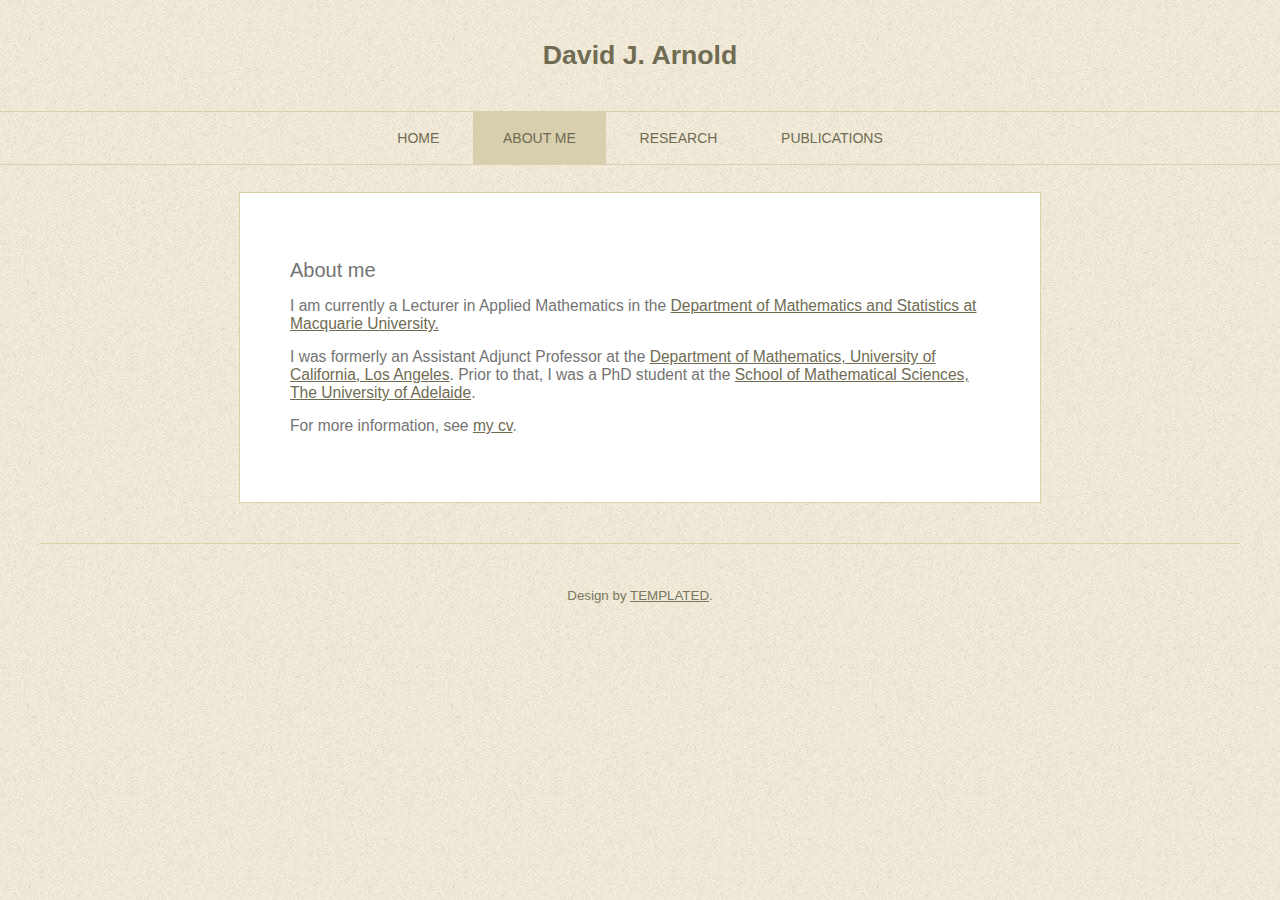
==== aboutme.html @ bb9caf41 "First version" ====
<!DOCTYPE html>
<html lang="en-AU">
<!--  scp /Users/David/Dropbox/website/index.html darnold@tupelo.math.ucla.edu:/u/tupelo/h2/afa/darnold/public_html  -->
<head>
    <title>David J. Arnold</title>
    <meta charset="utf-8">
    <link rel=stylesheet href="default.css">
</head>
<body>
    <!---
    <box1>
    <h1 style="font-family:verdana,Sans-serif">David J. Arnold</h1>
    <h2>Assistant Adjunct Professor</h2>
    <h2><a href="http://math.ucla.edu">University of California, Los Angeles</a></h2>
    <h3>MS 7360</h3>
    
    <p>Website coming soon!</p>
        </box1>
    --->
    <div id="logo" class="container">
	   <h1>David J. Arnold</h1>
    </div>
    <div id="menu-wrapper">
	   <div id="menu" class="container">
           <ul>
			 <li><a href="index.html">Home</a></li>
			 <li class="current_page_item"><a href="aboutme.html">About me</a></li>
             <li><a href="research.html">Research</a></li>
               
             <li><a href="publications.html">Publications</a></li>
			 <!-- <li><a href="math142F16.html">Math 142, Fall 2016</a></li>
			 <li class="dropdown">
				<a href="#" class="dropbtn">Past teaching</a>
				<div class="dropdown-content">
					<a href="math142.html">Maths 142</a>
					<a href="teaching.html">Other teaching</a>
				</div>
			</li> -->
             
		  </ul>
        </div>
    </div>
    <div id="page" class="container">
	   <div id="box1">
           <h2 class="title">About me</h2>
            
           <div style="clear: both;">&nbsp;</div>
		  
           <div class="entry">
               <h3>I am currently a Lecturer in Applied Mathematics in the <a href="https://www.mq.edu.au/about/about-the-university/faculties-and-departments/faculty-of-science-and-engineering/departments-and-centres/department-of-mathematics-and-statistics" target="blank">Department of Mathematics and Statistics at Macquarie University.</a>
               </h3>
               
               <div style="clear: both;">&nbsp;</div>
               
               <h3>I was formerly an Assistant Adjunct Professor at the <a href="http://math.ucla.edu" target="_blank">Department of Mathematics, University of California, Los Angeles</a>. Prior to that, I was a PhD student at the <a href="http://maths.adelaide.edu.au" target="_blank">School of Mathematical Sciences, The University of Adelaide</a>.
               </h3>
               
               <!-- <div style="clear: both;">&nbsp;</div>
               
               <h3></h3> -->
               
               <div style="clear: both;">&nbsp;</div>
               
			<h3>For more information, see <a href="files/cv.pdf" target="_blank">my cv</a>.</h3>
           </div>
	   </div>
    </div>
    
    <div id="footer" class="container">
	   <p>Design by <a href="http://templated.co" rel="nofollow">TEMPLATED</a>. </p>
    </div>
</body>
    <!-- Default Statcounter code for wesbity
http://math.ucla.edu/~darnold/ -->
<script type="text/javascript">
var sc_project=11432131; 
var sc_invisible=1; 
var sc_security="dbf38ad1"; 
</script>
<script type="text/javascript"
src="https://www.statcounter.com/counter/counter.js"
async></script>
<noscript><div class="statcounter"><a title="Web Analytics"
href="https://statcounter.com/" target="_blank"><img
class="statcounter"
src="https://c.statcounter.com/11432131/0/dbf38ad1/1/"
alt="Web Analytics"></a></div></noscript>
<!-- End of Statcounter Code -->
</html>
---- default.css ----
html, body {
	height: 100%;
}

body {
	margin: 0px;
	padding: 0px;
	background: #F1E9D4 url(images/bg01.jpg) repeat;
	font-family: 'Open Sans', sans-serif;
	font-size: 10pt;
	color: #747474;
}


h1, h2, h3 {
	margin: 0;
	padding: 0;
}

p, ol, ul {
	margin-top: 0px;
}

p {
	line-height: 180%;
}

strong {
}

a {
	color: #706C53;
}

a:hover {
	text-decoration: none;
}

a img {
	border: none;
}

img.border {
}

img.alignleft {
	float: left;
}

img.alignright {
	float: right;
}

img.aligncenter {
	margin: 0px auto;
}

hr {
	display: none;
}

ul.style1
{
	margin: 0;
	padding: 0;
	list-style: none;
}

ul.style1 li
{
	padding: 15px 0px 15px 0px;
	border-top: 1px solid #E5E5E5;
}

ul.style1 a
{
	color: #747474;
}

ul.style1 .first
{
	padding-top: 0;
	border-top: none;
}

/** WRAPPER */

#wrapper {
}

.container {
	width: 1200px;
	margin: 0px auto;
}

.clearfix {
	clear: both;
}

/* Header */

#header-wrapper {
	overflow: hidden;
	height: 600px;
}

#header {
	width: 960px;
	height: 200px;
	margin: 0 auto;
	padding: 0px 20px;
}

/* Logo */

#logo {
	overflow: hidden;
	padding: 3em 0em;
}

#logo h1, #logo p {
	text-align: center;
}

#logo h1 {
	padding: 0px 0px 0px 0px;
	<!-- text-transform: lowercase; -->
	font-size: 4em;
	font-weight: 600;
	color: #706C53
}

#logo p {
	margin-top: -20px;
	padding: 0px 0px 0px 5px;
	font-size: 20px;
	font-weight: 300;
	color: #696969;
}

#logo p a {
	color: #696969;
}

#logo a {
	border: none;
	background: none;
	text-decoration: none;
	color: #3C342E;
}

/* Menu */

#menu-wrapper {
	overflow: hidden;
	height: 52px;
	margin-bottom: 2em;
	border-top: 1px solid #D7CFAD;
	border-bottom: 1px solid #D7CFAD;
}

#menu {
	overflow: hidden;
	height: 52px;
}

#menu ul {
	margin: 0;
	padding: 0px 0px 0px 0px;
	list-style: none;
	line-height: normal;
	text-align: center;
}

#menu li {
	display: inline-block;
}

#menu a {
	display: block;
	padding: 0px 30px;
	line-height: 52px;
	border: none;
	text-decoration: none;
	text-transform: lowercase;
	text-align: center;
	text-transform: uppercase;
	font-size: 14px;
	font-weight: 300;
	color: #706C53;
}

#menu a:hover, #menu .current_page_item a {
	background: #D7CFAD;
	text-decoration: none;
	color: #706C53;
}

#menu .current_page_item a {
}


li a:hover, .dropdown:hover .dropbtn {
    background: #D7CFAD;
}


.dropdown-content {
    display: none;
    position: absolute;
    background-color: #f9f9f9;
    min-width: 160px;
    box-shadow: 0px 8px 16px 0px rgba(0,0,0,0.2);
}

.dropdown-content a {
    color: black;
    padding: 12px 16px;
    text-decoration: none;
    display: block;
    text-align: left;
}

.dropdown-content a:hover {background-color: #f1f1f1}

.dropdown:hover .dropdown-content {
    display: block;
}
/** PAGE */


#page {
	overflow: hidden;
	width: 700px;
	margin-bottom: 3em;
	padding: 5em 50px;
	background: #FFF;
	border: 1px solid #D9D2A5;
}

/*
#page h2 a
{
	letter-spacing: -2px;
	text-decoration: none;
	font-size: 1em;
	font-weight:100 ;
	color: #706C53;
}
*/

#page h2
{
    font-weight: 100;
}

#page h3
{
    font-weight: 100;
}

/*
#box1
{
	float: left;
	width: 600px;
	margin-right: 50px;
}

#box2
{
	float: left;
	width: 300px;
}

#box2 h2, #box3 h2
{
	padding-bottom: 1.2em;
    text-decoration: none;
	font-weight: 100;
	font-size: 1em;
	color: #706C53;
}


#box3
{
	float: right;
	width: 250px;
}
*/

/** CONTENT */

#content {
}

/* To center images */
.center{
    text-align:center;
    display:block;
}

/** SIDEBAR */

#sidebar {
}

/* Footer */

#footer {
	overflow: hidden;
	padding: 3em 0em;
	border-top: 1px solid #D9D2A5;
	color: #7A7762;
}

#footer p {
	text-align: center;
}

#footer a {
	color: #7A7762;
}
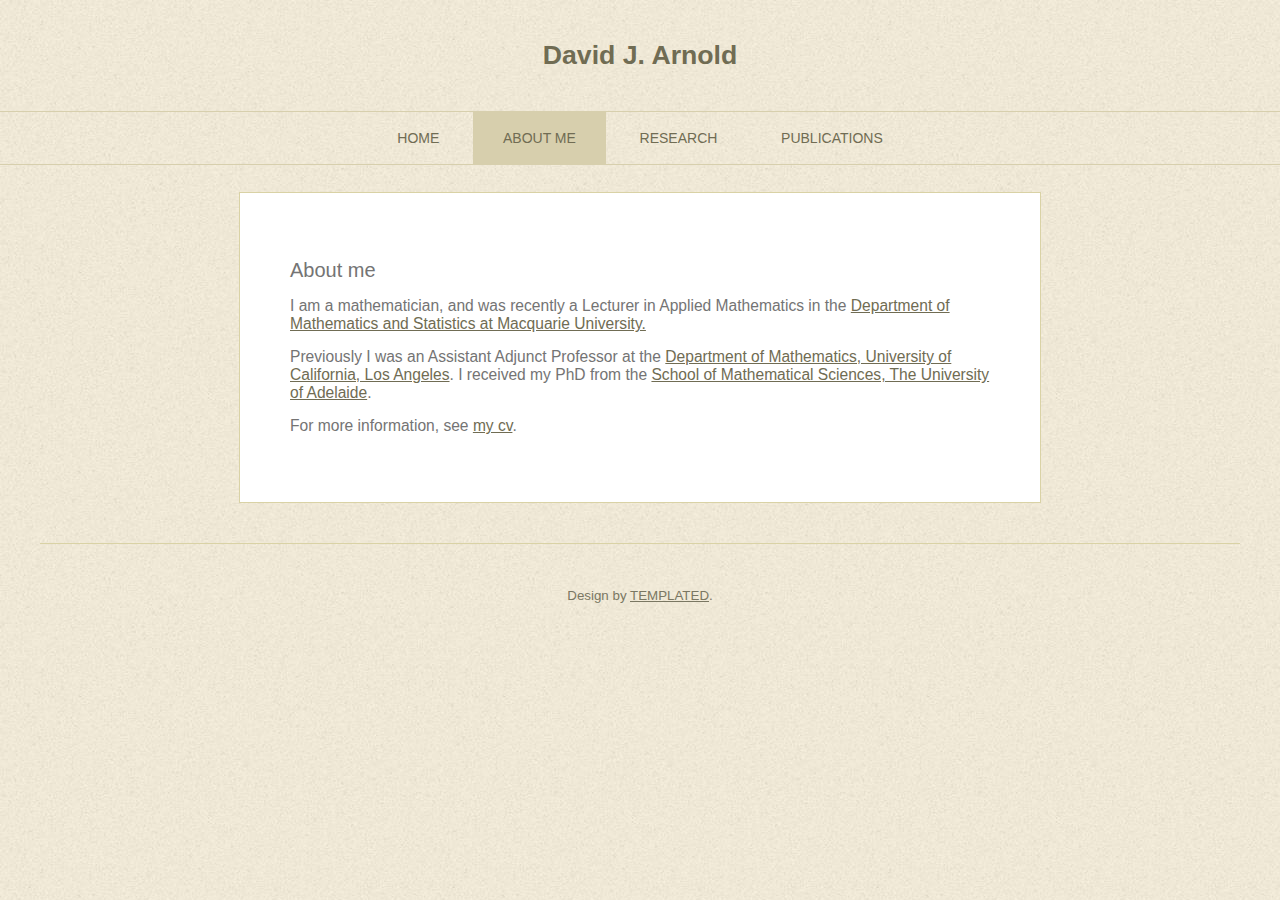
==== commit 51b65a8a: "Update aboutme.html" ====
--- a/aboutme.html
+++ b/aboutme.html
@@ -1,89 +1,60 @@
 <!DOCTYPE html>
 <html lang="en-AU">
-<!--  scp /Users/David/Dropbox/website/index.html darnold@tupelo.math.ucla.edu:/u/tupelo/h2/afa/darnold/public_html  -->
 <head>
-    <title>David J. Arnold</title>
-    <meta charset="utf-8">
-    <link rel=stylesheet href="default.css">
+	<title>David J. Arnold</title>
+	<meta charset="utf-8">
+	<link rel=stylesheet href="default.css">
 </head>
 <body>
-    <!---
-    <box1>
-    <h1 style="font-family:verdana,Sans-serif">David J. Arnold</h1>
-    <h2>Assistant Adjunct Professor</h2>
-    <h2><a href="http://math.ucla.edu">University of California, Los Angeles</a></h2>
-    <h3>MS 7360</h3>
-    
-    <p>Website coming soon!</p>
-        </box1>
-    --->
-    <div id="logo" class="container">
-	   <h1>David J. Arnold</h1>
-    </div>
-    <div id="menu-wrapper">
-	   <div id="menu" class="container">
-           <ul>
-			 <li><a href="index.html">Home</a></li>
-			 <li class="current_page_item"><a href="aboutme.html">About me</a></li>
-             <li><a href="research.html">Research</a></li>
-               
-             <li><a href="publications.html">Publications</a></li>
-			 <!-- <li><a href="math142F16.html">Math 142, Fall 2016</a></li>
-			 <li class="dropdown">
-				<a href="#" class="dropbtn">Past teaching</a>
-				<div class="dropdown-content">
-					<a href="math142.html">Maths 142</a>
-					<a href="teaching.html">Other teaching</a>
-				</div>
-			</li> -->
-             
-		  </ul>
-        </div>
-    </div>
-    <div id="page" class="container">
-	   <div id="box1">
-           <h2 class="title">About me</h2>
-            
-           <div style="clear: both;">&nbsp;</div>
-		  
-           <div class="entry">
-               <h3>I am currently a Lecturer in Applied Mathematics in the <a href="https://www.mq.edu.au/about/about-the-university/faculties-and-departments/faculty-of-science-and-engineering/departments-and-centres/department-of-mathematics-and-statistics" target="blank">Department of Mathematics and Statistics at Macquarie University.</a>
-               </h3>
-               
-               <div style="clear: both;">&nbsp;</div>
-               
-               <h3>I was formerly an Assistant Adjunct Professor at the <a href="http://math.ucla.edu" target="_blank">Department of Mathematics, University of California, Los Angeles</a>. Prior to that, I was a PhD student at the <a href="http://maths.adelaide.edu.au" target="_blank">School of Mathematical Sciences, The University of Adelaide</a>.
-               </h3>
-               
-               <!-- <div style="clear: both;">&nbsp;</div>
-               
-               <h3></h3> -->
-               
-               <div style="clear: both;">&nbsp;</div>
-               
-			<h3>For more information, see <a href="files/cv.pdf" target="_blank">my cv</a>.</h3>
-           </div>
-	   </div>
-    </div>
-    
-    <div id="footer" class="container">
-	   <p>Design by <a href="http://templated.co" rel="nofollow">TEMPLATED</a>. </p>
-    </div>
+	<div id="logo" class="container">
+		<h1>David J. Arnold</h1>
+	</div>
+	<div id="menu-wrapper">
+		<div id="menu" class="container">
+			<ul>
+				<li><a href="index.html">Home</a></li>
+				<li class="current_page_item"><a href="aboutme.html">About me</a></li>
+				<li><a href="research.html">Research</a></li>
+				<li><a href="publications.html">Publications</a></li>
+			</ul>
+		</div>
+	</div>
+	<div id="page" class="container">
+		<div id="box1">
+			<h2 class="title">About me</h2>
+
+			<div style="clear: both;">&nbsp;</div>
+
+			<div class="entry">
+				<h3>I am a mathematician, and was recently a Lecturer in Applied Mathematics in the <a href="https://www.mq.edu.au/about/about-the-university/faculties-and-departments/faculty-of-science-and-engineering/departments-and-centres/department-of-mathematics-and-statistics" target="blank">Department of Mathematics and Statistics at Macquarie University.</a>
+				</h3>
+				<div style="clear: both;">&nbsp;</div>
+				<h3>Previously I was an Assistant Adjunct Professor at the <a href="http://math.ucla.edu" target="_blank">Department of Mathematics, University of California, Los Angeles</a>. I received my PhD from the <a href="http://maths.adelaide.edu.au" target="_blank">School of Mathematical Sciences, The University of Adelaide</a>.
+				</h3>
+				<div style="clear: both;">&nbsp;</div>
+
+				<h3>For more information, see <a href="files/cv.pdf" target="_blank">my cv</a>.</h3>
+			</div>
+		</div>
+	</div>
+
+	<div id="footer" class="container">
+		<p>Design by <a href="http://templated.co" rel="nofollow">TEMPLATED</a>. </p>
+	</div>
 </body>
-    <!-- Default Statcounter code for wesbity
-http://math.ucla.edu/~darnold/ -->
+<!-- Default Statcounter code for wesbite -->
 <script type="text/javascript">
-var sc_project=11432131; 
-var sc_invisible=1; 
-var sc_security="dbf38ad1"; 
+var sc_project=11432131;
+var sc_invisible=1;
+var sc_security="dbf38ad1";
 </script>
 <script type="text/javascript"
 src="https://www.statcounter.com/counter/counter.js"
 async></script>
 <noscript><div class="statcounter"><a title="Web Analytics"
-href="https://statcounter.com/" target="_blank"><img
-class="statcounter"
-src="https://c.statcounter.com/11432131/0/dbf38ad1/1/"
-alt="Web Analytics"></a></div></noscript>
-<!-- End of Statcounter Code -->
-</html>
+	href="https://statcounter.com/" target="_blank"><img
+	class="statcounter"
+	src="https://c.statcounter.com/11432131/0/dbf38ad1/1/"
+	alt="Web Analytics"></a></div></noscript>
+	<!-- End of Statcounter Code -->
+	</html>
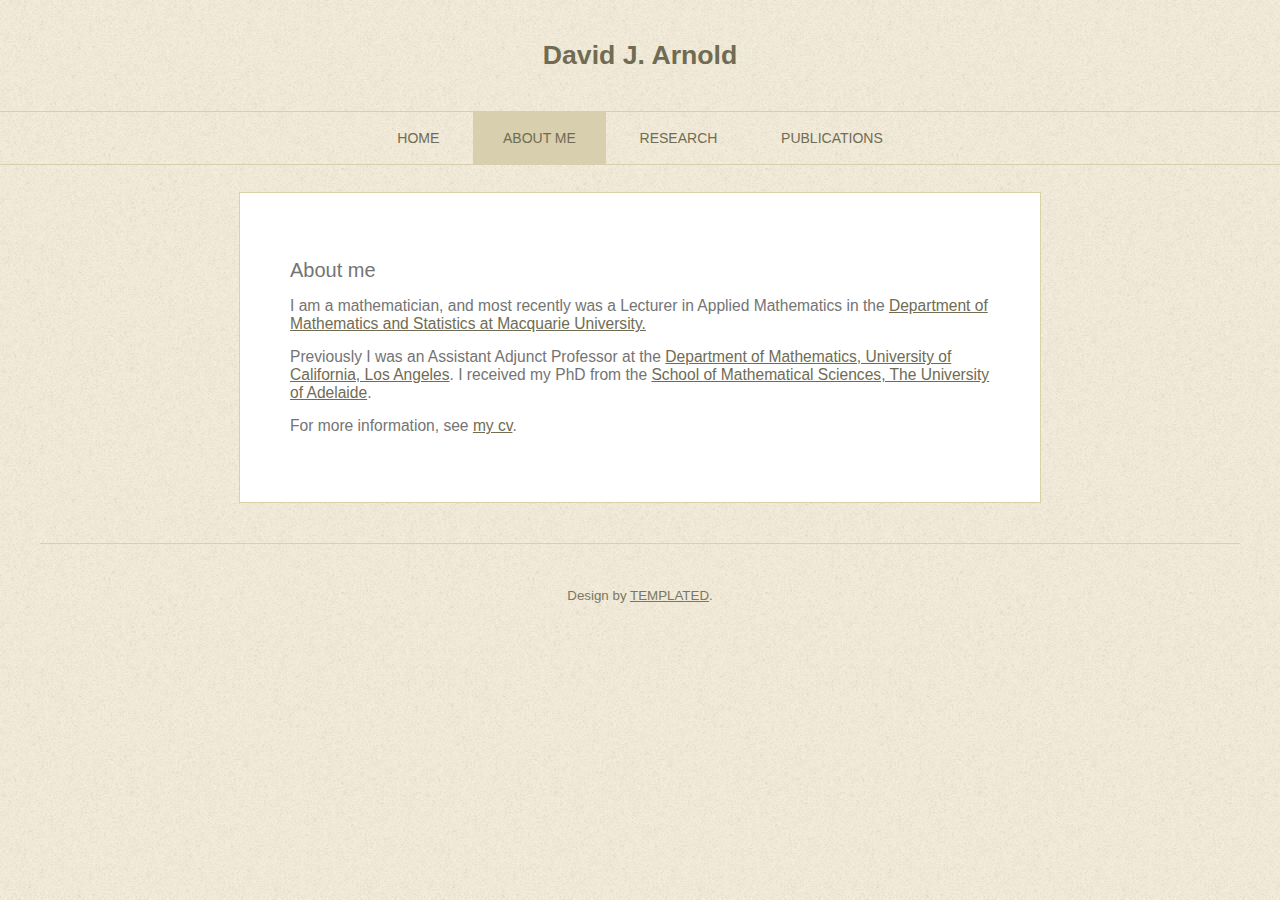
==== commit 4333b750: "Update aboutme.html" ====
--- a/aboutme.html
+++ b/aboutme.html
@@ -26,7 +26,7 @@
 			<div style="clear: both;">&nbsp;</div>
 
 			<div class="entry">
-				<h3>I am a mathematician, and was recently a Lecturer in Applied Mathematics in the <a href="https://www.mq.edu.au/about/about-the-university/faculties-and-departments/faculty-of-science-and-engineering/departments-and-centres/department-of-mathematics-and-statistics" target="blank">Department of Mathematics and Statistics at Macquarie University.</a>
+				<h3>I am a mathematician, and most recently was a Lecturer in Applied Mathematics in the <a href="https://www.mq.edu.au/about/about-the-university/faculties-and-departments/faculty-of-science-and-engineering/departments-and-centres/department-of-mathematics-and-statistics" target="blank">Department of Mathematics and Statistics at Macquarie University.</a>
 				</h3>
 				<div style="clear: both;">&nbsp;</div>
 				<h3>Previously I was an Assistant Adjunct Professor at the <a href="http://math.ucla.edu" target="_blank">Department of Mathematics, University of California, Los Angeles</a>. I received my PhD from the <a href="http://maths.adelaide.edu.au" target="_blank">School of Mathematical Sciences, The University of Adelaide</a>.
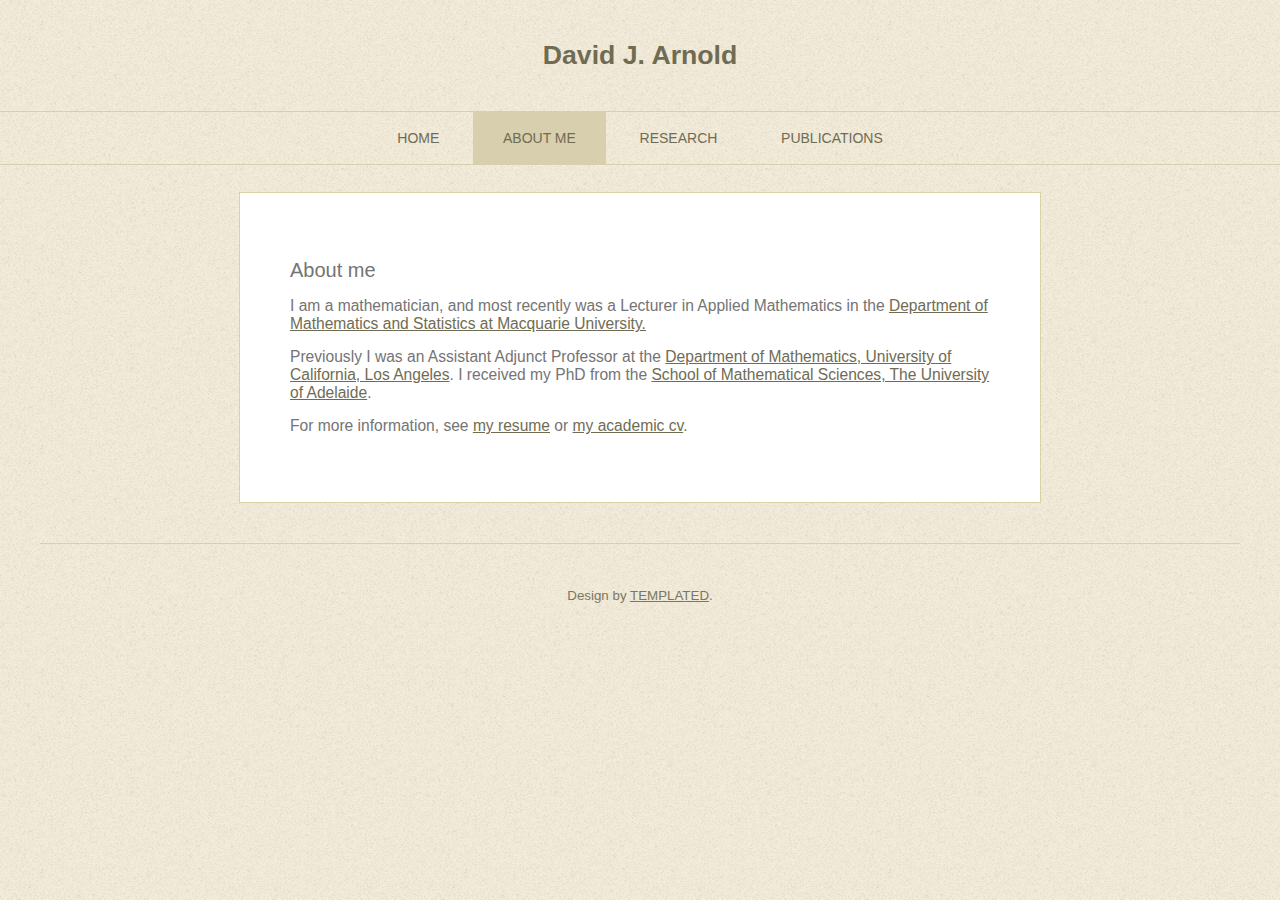
==== commit ecbbcced: "Update aboutme.html" ====
--- a/aboutme.html
+++ b/aboutme.html
@@ -33,7 +33,7 @@
 				</h3>
 				<div style="clear: both;">&nbsp;</div>
 
-				<h3>For more information, see <a href="files/cv.pdf" target="_blank">my cv</a>.</h3>
+				<h3>For more information, see <a href="files/resume.pdf" target="_blank">my resume</a>  or <a href="files/cv.pdf" target="_blank">my academic cv</a>.</h3>
 			</div>
 		</div>
 	</div>
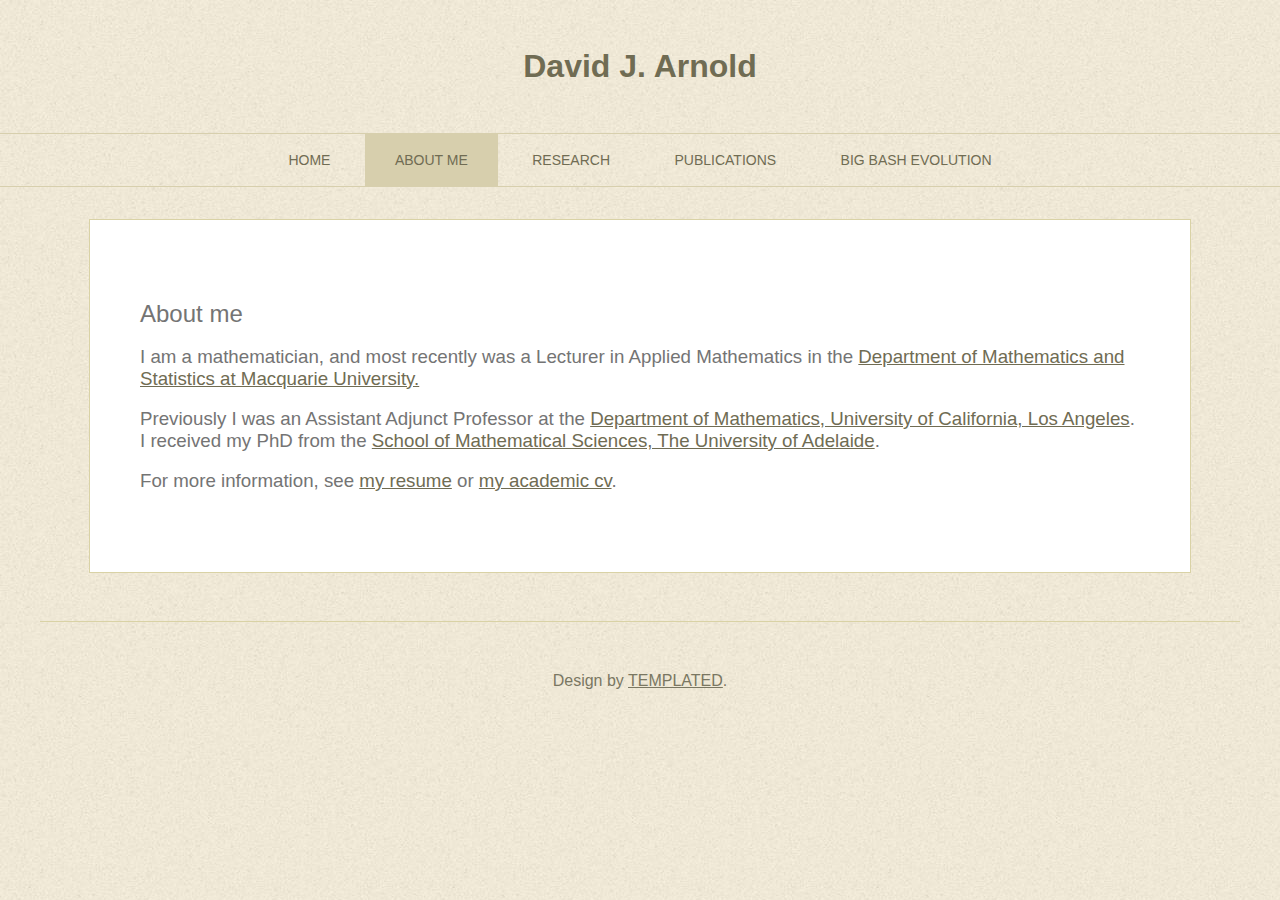
==== commit 3a69d9cf: "Reorganisation" ====
--- a/aboutme.html
+++ b/aboutme.html
@@ -16,6 +16,7 @@
 				<li class="current_page_item"><a href="aboutme.html">About me</a></li>
 				<li><a href="research.html">Research</a></li>
 				<li><a href="publications.html">Publications</a></li>
+				<li><a href="bigbash.html">Big Bash Evolution</a></li>
 			</ul>
 		</div>
 	</div>
--- a/default.css
+++ b/default.css
@@ -1,324 +1,330 @@
-html, body {
-	height: 100%;
-}
-
-body {
-	margin: 0px;
-	padding: 0px;
-	background: #F1E9D4 url(images/bg01.jpg) repeat;
-	font-family: 'Open Sans', sans-serif;
-	font-size: 10pt;
-	color: #747474;
-}
-
-
-h1, h2, h3 {
-	margin: 0;
-	padding: 0;
-}
-
-p, ol, ul {
-	margin-top: 0px;
-}
-
-p {
-	line-height: 180%;
-}
-
-strong {
-}
-
-a {
-	color: #706C53;
-}
-
-a:hover {
-	text-decoration: none;
-}
-
-a img {
-	border: none;
-}
-
-img.border {
-}
-
-img.alignleft {
-	float: left;
-}
-
-img.alignright {
-	float: right;
-}
-
-img.aligncenter {
-	margin: 0px auto;
-}
-
-hr {
-	display: none;
-}
-
-ul.style1
-{
-	margin: 0;
-	padding: 0;
-	list-style: none;
-}
-
-ul.style1 li
-{
-	padding: 15px 0px 15px 0px;
-	border-top: 1px solid #E5E5E5;
-}
-
-ul.style1 a
-{
-	color: #747474;
-}
-
-ul.style1 .first
-{
-	padding-top: 0;
-	border-top: none;
-}
-
-/** WRAPPER */
-
-#wrapper {
-}
-
-.container {
-	width: 1200px;
-	margin: 0px auto;
-}
-
-.clearfix {
-	clear: both;
-}
-
-/* Header */
-
-#header-wrapper {
-	overflow: hidden;
-	height: 600px;
-}
-
-#header {
-	width: 960px;
-	height: 200px;
-	margin: 0 auto;
-	padding: 0px 20px;
-}
-
-/* Logo */
-
-#logo {
-	overflow: hidden;
-	padding: 3em 0em;
-}
-
-#logo h1, #logo p {
-	text-align: center;
-}
-
-#logo h1 {
-	padding: 0px 0px 0px 0px;
-	<!-- text-transform: lowercase; -->
-	font-size: 4em;
-	font-weight: 600;
-	color: #706C53
-}
-
-#logo p {
-	margin-top: -20px;
-	padding: 0px 0px 0px 5px;
-	font-size: 20px;
-	font-weight: 300;
-	color: #696969;
-}
-
-#logo p a {
-	color: #696969;
-}
-
-#logo a {
-	border: none;
-	background: none;
-	text-decoration: none;
-	color: #3C342E;
-}
-
-/* Menu */
-
-#menu-wrapper {
-	overflow: hidden;
-	height: 52px;
-	margin-bottom: 2em;
-	border-top: 1px solid #D7CFAD;
-	border-bottom: 1px solid #D7CFAD;
-}
-
-#menu {
-	overflow: hidden;
-	height: 52px;
-}
-
-#menu ul {
-	margin: 0;
-	padding: 0px 0px 0px 0px;
-	list-style: none;
-	line-height: normal;
-	text-align: center;
-}
-
-#menu li {
-	display: inline-block;
-}
-
-#menu a {
-	display: block;
-	padding: 0px 30px;
-	line-height: 52px;
-	border: none;
-	text-decoration: none;
-	text-transform: lowercase;
-	text-align: center;
-	text-transform: uppercase;
-	font-size: 14px;
-	font-weight: 300;
-	color: #706C53;
-}
-
-#menu a:hover, #menu .current_page_item a {
-	background: #D7CFAD;
-	text-decoration: none;
-	color: #706C53;
-}
-
-#menu .current_page_item a {
-}
-
-
-li a:hover, .dropdown:hover .dropbtn {
-    background: #D7CFAD;
-}
-
-
-.dropdown-content {
-    display: none;
-    position: absolute;
-    background-color: #f9f9f9;
-    min-width: 160px;
-    box-shadow: 0px 8px 16px 0px rgba(0,0,0,0.2);
-}
-
-.dropdown-content a {
-    color: black;
-    padding: 12px 16px;
-    text-decoration: none;
-    display: block;
-    text-align: left;
-}
-
-.dropdown-content a:hover {background-color: #f1f1f1}
-
-.dropdown:hover .dropdown-content {
-    display: block;
-}
-/** PAGE */
-
-
-#page {
-	overflow: hidden;
-	width: 700px;
-	margin-bottom: 3em;
-	padding: 5em 50px;
-	background: #FFF;
-	border: 1px solid #D9D2A5;
-}
-
-/*
-#page h2 a
-{
-	letter-spacing: -2px;
-	text-decoration: none;
-	font-size: 1em;
-	font-weight:100 ;
-	color: #706C53;
-}
-*/
-
-#page h2
-{
-    font-weight: 100;
-}
-
-#page h3
-{
-    font-weight: 100;
-}
-
-/*
-#box1
-{
-	float: left;
-	width: 600px;
-	margin-right: 50px;
-}
-
-#box2
-{
-	float: left;
-	width: 300px;
-}
-
-#box2 h2, #box3 h2
-{
-	padding-bottom: 1.2em;
-    text-decoration: none;
-	font-weight: 100;
-	font-size: 1em;
-	color: #706C53;
-}
-
-
-#box3
-{
-	float: right;
-	width: 250px;
-}
-*/
-
-/** CONTENT */
-
-#content {
-}
-
-/* To center images */
-.center{
-    text-align:center;
-    display:block;
-}
-
-/** SIDEBAR */
-
-#sidebar {
-}
-
-/* Footer */
-
-#footer {
-	overflow: hidden;
-	padding: 3em 0em;
-	border-top: 1px solid #D9D2A5;
-	color: #7A7762;
-}
-
-#footer p {
-	text-align: center;
-}
-
-#footer a {
-	color: #7A7762;
-}
+html, body {
+	height: 100%;
+}
+
+body {
+	margin: 0px;
+	padding: 0px;
+	background: #F1E9D4 url(images/bg01.jpg) repeat;
+	font-family: 'Open Sans', sans-serif;
+	font-size: 12pt;
+	color: #747474;
+}
+
+
+h1, h2, h3 {
+	margin: 0;
+	padding: 0;
+}
+
+p, ol, ul {
+	margin-top: 0px;
+	line-height: 140%;
+}
+
+p {
+	line-height: 140%;
+}
+
+strong {
+}
+
+a {
+	color: #706C53;
+}
+
+a:hover {
+	text-decoration: none;
+}
+
+a img {
+	border: none;
+}
+
+img.border {
+}
+
+img.alignleft {
+	float: left;
+}
+
+img.alignright {
+	float: right;
+}
+
+img.aligncenter {
+	margin: 0px auto;
+}
+
+hr {
+	display: none;
+}
+
+ul.style1
+{
+	margin: 0;
+	padding: 0;
+	list-style: none;
+	line-height: 180%;
+}
+
+ul.style1 li
+{
+	padding: 15px 0px 15px 0px;
+	border-top: 1px solid #E5E5E5;
+	line-height: 100%;
+}
+
+ul.style1 a
+{
+	color: #747474;
+	line-height: 100%;
+}
+
+ul.style1 .first
+{
+	padding-top: 0;
+	border-top: none;
+	line-height: 100%;
+}
+
+/** WRAPPER */
+
+#wrapper {
+}
+
+.container {
+	width: 1200px;
+	margin: 0px auto;
+}
+
+.clearfix {
+	clear: both;
+}
+
+/* Header */
+
+#header-wrapper {
+	overflow: hidden;
+	height: 600px;
+}
+
+#header {
+	width: 960px;
+	height: 200px;
+	margin: 0 auto;
+	padding: 0px 20px;
+}
+
+/* Logo */
+
+#logo {
+	overflow: hidden;
+	padding: 3em 0em;
+}
+
+#logo h1, #logo p {
+	text-align: center;
+}
+
+#logo h1 {
+	padding: 0px 0px 0px 0px;
+	<!-- text-transform: lowercase; -->
+	font-size: 4em;
+	font-weight: 600;
+	color: #706C53
+}
+
+#logo p {
+	margin-top: -20px;
+	padding: 0px 0px 0px 5px;
+	font-size: 20px;
+	font-weight: 300;
+	color: #696969;
+}
+
+#logo p a {
+	color: #696969;
+}
+
+#logo a {
+	border: none;
+	background: none;
+	text-decoration: none;
+	color: #3C342E;
+}
+
+/* Menu */
+
+#menu-wrapper {
+	overflow: hidden;
+	height: 52px;
+	margin-bottom: 2em;
+	border-top: 1px solid #D7CFAD;
+	border-bottom: 1px solid #D7CFAD;
+}
+
+#menu {
+	overflow: hidden;
+	height: 52px;
+}
+
+#menu ul {
+	margin: 0;
+	padding: 0px 0px 0px 0px;
+	list-style: none;
+	line-height: normal;
+	text-align: center;
+}
+
+#menu li {
+	display: inline-block;
+}
+
+#menu a {
+	display: block;
+	padding: 0px 30px;
+	line-height: 52px;
+	border: none;
+	text-decoration: none;
+	text-transform: lowercase;
+	text-align: center;
+	text-transform: uppercase;
+	font-size: 14px;
+	font-weight: 300;
+	color: #706C53;
+}
+
+#menu a:hover, #menu .current_page_item a {
+	background: #D7CFAD;
+	text-decoration: none;
+	color: #706C53;
+}
+
+#menu .current_page_item a {
+}
+
+
+li a:hover, .dropdown:hover .dropbtn {
+    background: #D7CFAD;
+}
+
+
+.dropdown-content {
+    display: none;
+    position: absolute;
+    background-color: #f9f9f9;
+    min-width: 160px;
+    box-shadow: 0px 8px 16px 0px rgba(0,0,0,0.2);
+}
+
+.dropdown-content a {
+    color: black;
+    padding: 12px 16px;
+    text-decoration: none;
+    display: block;
+    text-align: left;
+}
+
+.dropdown-content a:hover {background-color: #f1f1f1}
+
+.dropdown:hover .dropdown-content {
+    display: block;
+}
+/** PAGE */
+
+
+#page {
+	overflow: hidden;
+	width: 1000px;
+	margin-bottom: 3em;
+	padding: 5em 50px;
+	background: #FFF;
+	border: 1px solid #D9D2A5;
+}
+
+/*
+#page h2 a
+{
+	letter-spacing: -2px;
+	text-decoration: none;
+	font-size: 1em;
+	font-weight:100 ;
+	color: #706C53;
+}
+*/
+
+#page h2
+{
+    font-weight: 100;
+}
+
+#page h3
+{
+    font-weight: 100;
+}
+
+/*
+#box1
+{
+	float: left;
+	width: 600px;
+	margin-right: 50px;
+}
+
+#box2
+{
+	float: left;
+	width: 300px;
+}
+
+#box2 h2, #box3 h2
+{
+	padding-bottom: 1.2em;
+    text-decoration: none;
+	font-weight: 100;
+	font-size: 1em;
+	color: #706C53;
+}
+
+
+#box3
+{
+	float: right;
+	width: 250px;
+}
+*/
+
+
+/** CONTENT */
+
+#content {
+}
+
+/* To center images */
+.center{
+    text-align:center;
+    display:block;
+}
+
+/** SIDEBAR */
+
+#sidebar {
+}
+
+/* Footer */
+
+#footer {
+	overflow: hidden;
+	padding: 3em 0em;
+	border-top: 1px solid #D9D2A5;
+	color: #7A7762;
+}
+
+#footer p {
+	text-align: center;
+}
+
+#footer a {
+	color: #7A7762;
+}
